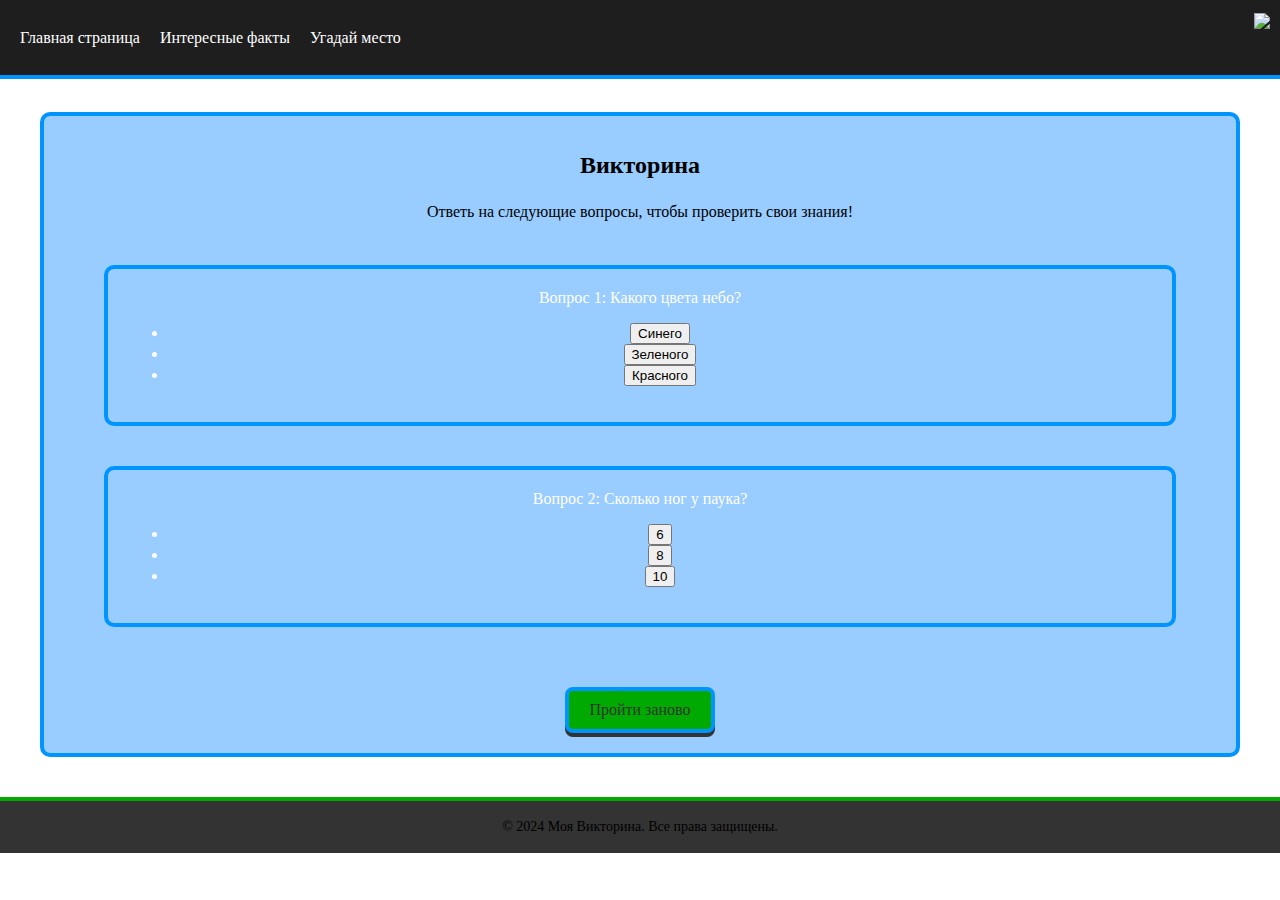
==== Викторина.html @ 30db2e1c "Добавление ссылок в верхней панели" ====
﻿<!DOCTYPE html>

<html lang="en" xmlns="http://www.w3.org/1999/xhtml">
<head>
	<meta charset="utf-8" />
	<link rel="stylesheet" href="style.css">
	<title>Проектная работа</title>
</head>
<body>
	<!-- Верхняя панель-->
	<div class="navbar">
		<div class="left-links">
			<a href="index.html" class="nav-link">Главная страница</a>
			<a href="Интересные%20факты.html" class="nav-link">Интересные факты</a>
			<a href="Угадай%20место.html" class="nav-link">Угадай место</a>
		</div>
		<div class="right-links">
			<img src="KML logo.jpeg" style="width: auto; height: 50px" class="nav-link">
		</div>
	</div>

	<br>
	<br>
	<br>
	<br>

	<!-- Основной контент -->
	<div class="content">
		<h1>Викторина</h1>
		<p>Ответь на следующие вопросы, чтобы проверить свои знания!</p>

		<!-- Контейнер для викторины -->
		<div class="quiz-container">

			<!-- Вопрос 1 -->
			<div class="quiz-content content">
				<div class="quiz-question">
					Вопрос 1: Какого цвета небо?
				</div>
				<ul class="quiz-options">
					<li><button onclick="checkAnswer(this, true)">Синего</button></li>
					<li><button onclick="checkAnswer(this, false)">Зеленого</button></li>
					<li><button onclick="checkAnswer(this, false)">Красного</button></li>
				</ul>
			</div>

			<!-- Вопрос 2 -->
			<div class="quiz-content content">
				<div class="quiz-question">
					Вопрос 2: Сколько ног у паука?
				</div>
				<ul class="quiz-options">
					<li><button onclick="checkAnswer(this, false)">6</button></li>
					<li><button onclick="checkAnswer(this, true)">8</button></li>
					<li><button onclick="checkAnswer(this, false)">10</button></li>
				</ul>
			</div>

			<!-- Результат -->
			<div class="result" id="result"></div>
		</div>

		<!-- Кнопка для перезапуска викторины -->
		<a href="#" class="download-button" onclick="resetQuiz()">Пройти заново</a>
	</div>

	<!-- Подвал -->
	<footer>
		<p>&copy; 2024 Моя Викторина. Все права защищены.</p>
	</footer>

	<!-- JavaScript для обработки ответов -->
	<script>
		let correctAnswers = 0;

		function checkAnswer(button, isCorrect) {
			const questionBlock = button.closest('.quiz-content'); // Находим блок с вопросом

			if (isCorrect) {
				correctAnswers++;
				questionBlock.classList.add('correct-answer'); // Выделяем весь блок зелёным цветом
			} else {
				questionBlock.classList.add('wrong-answer'); // Выделяем весь блок красным цветом
			}

			// Отключаем все кнопки в данном вопросе
			button.parentElement.querySelectorAll('button').forEach(btn => btn.disabled = true);

			// Показать результат, если все вопросы завершены
			const allButtons = document.querySelectorAll('.quiz-options button');
			const answeredButtons = Array.from(allButtons).filter(btn => btn.disabled);
			if (answeredButtons.length === allButtons.length) {
				document.getElementById('result').textContent = `Вы ответили правильно на ${correctAnswers} из ${allButtons.length / 3} вопросов!`;
			}
		}

		function resetQuiz() {
			correctAnswers = 0;
			document.getElementById('result').textContent = "";
			const buttons = document.querySelectorAll('.quiz-options button');
			const questionBlocks = document.querySelectorAll('.quiz-content');

			// Сбрасываем стили и отключение кнопок
			buttons.forEach(button => {
				button.disabled = false;
				button.style.backgroundColor = "#00aa00";
			});

			// Убираем выделение блоков
			questionBlocks.forEach(block => {
				block.classList.remove('correct-answer');
				block.classList.remove('wrong-answer');
			});
		}
	</script>
</body>
</html>
---- style.css ----
﻿/* Основные стили */
body {
	background-color: #ffffff;
	color: #ffffff;
	font-family: 'Press Start 2P', cursive;
	text-align: center;
	margin: 0;
	padding: 0;
}

h1 {
	font-size: 24px;
	margin-bottom: 20px;
	color: #000f;
}

p {
	font-size: 16px;
	line-height: 1.6;
	color: #000f;
}

/* Контейнер для контента */
.content {
	margin: 40px;
	padding: 20px;
	background-color: #99ccff;
	border-radius: 10px;
	border: 4px solid #0094ff;
}

	.content h1 {
		font-size: 24px;
		margin-bottom: 20px;
		color: #000f;
	}

	.content p {
		font-size: 16px;
		line-height: 1.6;
		color: #000f;
	}

/* Кнопка скачивания/просмотра */
.download-button {
	display: inline-block;
	background-color: #00aa00;
	color: #333333;
	padding: 10px 20px;
	margin-top: 20px;
	font-size: 16px;
	text-decoration: none;
	border-radius: 8px;
	border: 4px solid #0094ff;
	box-shadow: 0 4px #333333;
}

	.download-button:hover {
		background-color: #009c00;
	}

/* Подвал */
footer {
	background-color: #333333;
	padding: 10px;
	border-top: 4px solid #00aa00;
	margin-top: 40px;
}

	footer p {
		font-size: 14px;
		margin: 5px;
	}

.navbar {
	background-color: #1e1e1e;
	padding: 15px 20px;
	position: fixed;
	top: 0;
	width: 100%;
	height: 5%;
	display: flex;
	justify-content: space-between;
	align-items: center;
	z-index: 100;
	border-bottom: 4px solid #0094ff;
}

.left-links {
	display: flex;
}

.right-links .nav-link {
	margin-left: 20px;
	margin-right: 30px;
}

.nav-link {
	color: white;
	text-decoration: none;
	margin-right: 20px;
	font-size: 16px;
	display: flex;
	align-items: center;
}

	.nav-link i {
		margin-right: 8px; /* Отступ для иконок */
	}

	.nav-link:hover {
		background-color: #00aa00;
		border-radius: 5px;
		padding: 10px;
		transition: background-color 0.3s ease;
	}

.button {
	display: inline-block;
	background-color: #99ccff;
	color: #333333;
	padding: 10px 20px;
	margin-top: 20px;
	font-size: 16px;
	text-decoration: none;
	border-radius: 8px;
	border: 4px solid #0094ff;
	box-shadow: 0 4px #333333;
}

	.button:hover {
		background-color: #62a3e4;
	}
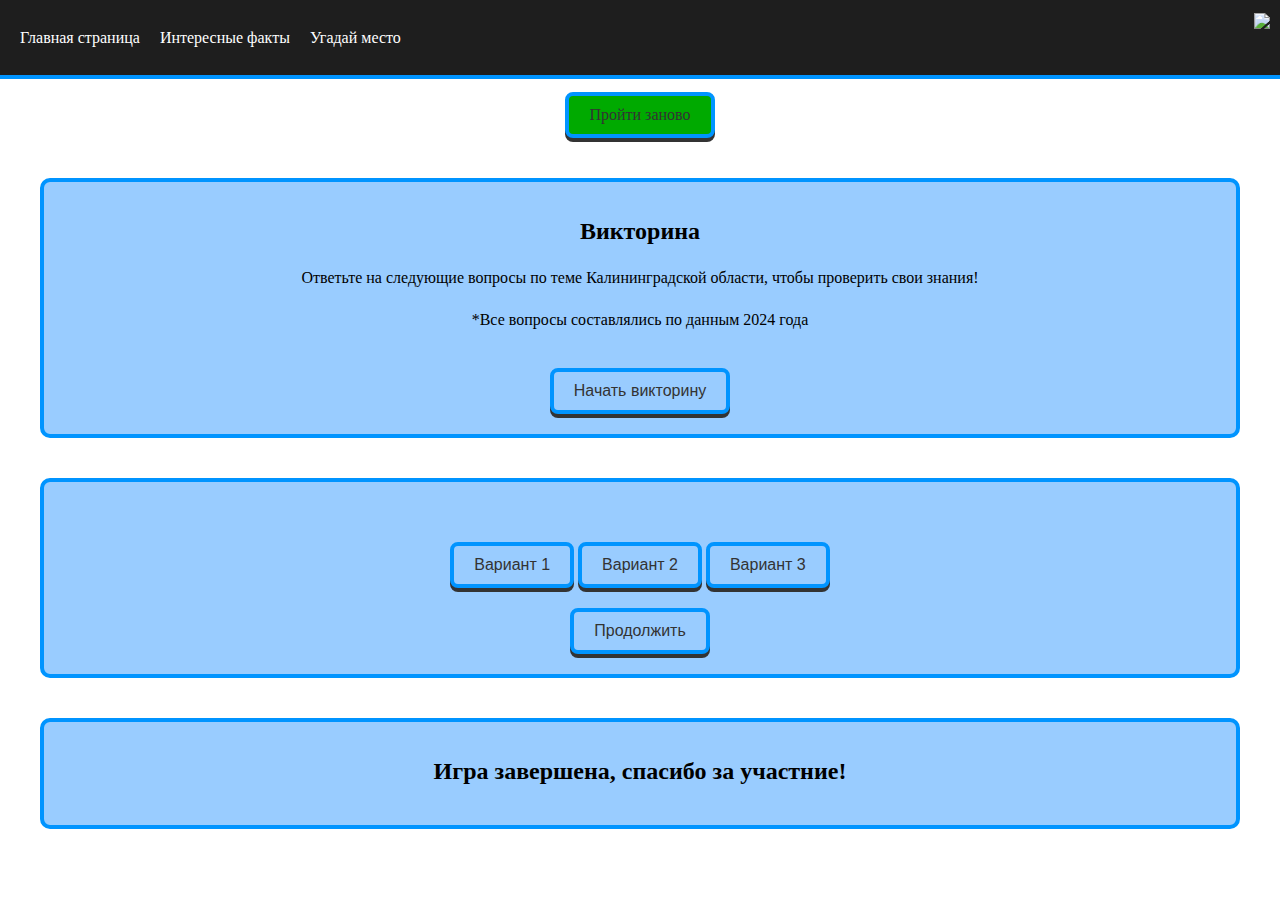
==== commit 459b9b5a: "Добавлены вопросы викторины и угадай место" ====
--- a/Викторина.html
+++ b/Викторина.html
@@ -24,94 +24,132 @@
 	<br>
 	<br>
 
-	<!-- Основной контент -->
-	<div class="content">
+	<!-- Кнопка для перезапуска викторины -->
+	<a href="#" class="download-button" onclick="resetQuiz()">Пройти заново</a>
+
+
+	<div class="content" id="startScreen">
 		<h1>Викторина</h1>
-		<p>Ответь на следующие вопросы, чтобы проверить свои знания!</p>
-
-		<!-- Контейнер для викторины -->
-		<div class="quiz-container">
-
-			<!-- Вопрос 1 -->
-			<div class="quiz-content content">
-				<div class="quiz-question">
-					Вопрос 1: Какого цвета небо?
-				</div>
-				<ul class="quiz-options">
-					<li><button onclick="checkAnswer(this, true)">Синего</button></li>
-					<li><button onclick="checkAnswer(this, false)">Зеленого</button></li>
-					<li><button onclick="checkAnswer(this, false)">Красного</button></li>
-				</ul>
-			</div>
-
-			<!-- Вопрос 2 -->
-			<div class="quiz-content content">
-				<div class="quiz-question">
-					Вопрос 2: Сколько ног у паука?
-				</div>
-				<ul class="quiz-options">
-					<li><button onclick="checkAnswer(this, false)">6</button></li>
-					<li><button onclick="checkAnswer(this, true)">8</button></li>
-					<li><button onclick="checkAnswer(this, false)">10</button></li>
-				</ul>
-			</div>
-
-			<!-- Результат -->
-			<div class="result" id="result"></div>
-		</div>
-
-		<!-- Кнопка для перезапуска викторины -->
-		<a href="#" class="download-button" onclick="resetQuiz()">Пройти заново</a>
+		<p>Ответьте на следующие вопросы по теме Калининградской области, чтобы проверить свои знания!</p>
+		<p>*Все вопросы составлялись по данным 2024 года</p>
+		<button class="button" onclick="startGame()">Начать викторину</button>
 	</div>
 
-	<!-- Подвал -->
-	<footer>
-		<p>&copy; 2024 Моя Викторина. Все права защищены.</p>
-	</footer>
+	<!-- Основной контент -->
 
-	<!-- JavaScript для обработки ответов -->
+	<div class="content" id="gameContainer">
+
+		<h1 id="question-num"></h1>
+		<p id="question"></p>
+
+		<div class="answers" id="answers">
+			<button class="button" onclick="checkAnswer(0)">Вариант 1</button>
+			<button class="button" onclick="checkAnswer(1)">Вариант 2</button>
+			<button class="button" onclick="checkAnswer(2)">Вариант 3</button>
+		</div>
+		<div class="result" id="result"></div>
+		<div class="next-button" id="nextButton">
+			<button class="button" onclick="nextQuestion()">Продолжить</button>
+		</div>
+	</div>
+
+	<div class="content" id="EndScreen">
+		<h1>Игра завершена, спасибо за участние!</h1>
+		<p id="right_answers"></p>
+	</div>
+
 	<script>
-		let correctAnswers = 0;
 
-		function checkAnswer(button, isCorrect) {
-			const questionBlock = button.closest('.quiz-content'); // Находим блок с вопросом
+		document.getElementById("gameContainer").style.display = "none";
+		document.getElementById("EndScreen").style.display = "none";
 
-			if (isCorrect) {
-				correctAnswers++;
-				questionBlock.classList.add('correct-answer'); // Выделяем весь блок зелёным цветом
+		// Массив вопросов и ответов
+
+		const questions_nums = [
+            "Вопрос 1", "Вопрос 2", "Вопрос 3", "Вопрос 4", "Вопрос 5", "Вопрос 6", "Вопрос 7"
+		]
+
+        const questions = [
+            { text: "Сколько городов в Калининградской области?", correct: 0 },
+            { text: "Какая площадь у Калининградской области?", correct: 2 },
+            { text: "Какое население Калининградской области?", correct: 2 },
+            { text: "В каком году Куршскую Косу признали национальным парком?", correct: 0 },
+            { text: "Сколько немецких фортов в Калининградской области?", correct: 1 },
+            { text: "В каком городе находится карьер по добыче янтаря?", correct: 0 },
+            { text: "Какой герб у Калининградской области?", correct: 0 },
+            { text: " у Калининградской области?", correct: 0 },
+
+		];
+
+        const answers = [
+            ["22", "31", "16"],
+            ["7 000 км²", "40 000 км²", "15 100 км²"],
+            ["1 800 000 человек", "60 000 человек", "1 100 000 человек"],
+            ["1987", "2003", "1993"],
+            ["21", "15", "8"],
+			["Янтарный", "Балтийск", "Советск"],
+			[]
+		];
+
+		let currentIndex = 0;
+		let rightAnswers = 0;
+
+		function startGame() {
+			document.getElementById("startScreen").style.display = "none";
+			document.getElementById("gameContainer").style.display = "block";
+			loadQuestion();
+		}
+
+        function loadQuestion() {
+            document.getElementById("question-num").textContent = questions_nums[currentIndex];
+            document.getElementById("question").textContent = questions[currentIndex].text;
+			const buttons = document.querySelectorAll(".answers button");
+			if (s\) {
+			
+			}
+			buttons.forEach((btn, index) => {
+				btn.textContent = answers[currentIndex][index];
+				btn.disabled = false;
+			});
+			document.getElementById("result").textContent = "";
+			document.getElementById("nextButton").style.display = "none";
+		}
+
+		function checkAnswer(selectedIndex) {
+
+			const resultDiv = document.getElementById("result");
+			if (selectedIndex === questions[currentIndex].correct) {
+				resultDiv.textContent = "Правильно!";
+				resultDiv.style.color = "green";
+				rightAnswers++;
 			} else {
-				questionBlock.classList.add('wrong-answer'); // Выделяем весь блок красным цветом
+                resultDiv.textContent = `Неправильно! Ответ - ${answers[currentIndex][questions[currentIndex].correct]}`
+				resultDiv.style.color = "red";
 			}
+			document.querySelectorAll(".answers button").forEach(btn => btn.disabled = true);
+			document.getElementById("nextButton").style.display = "block";
+			document.getElementById("answers").style.display = "none";
+		}
 
-			// Отключаем все кнопки в данном вопросе
-			button.parentElement.querySelectorAll('button').forEach(btn => btn.disabled = true);
-
-			// Показать результат, если все вопросы завершены
-			const allButtons = document.querySelectorAll('.quiz-options button');
-			const answeredButtons = Array.from(allButtons).filter(btn => btn.disabled);
-			if (answeredButtons.length === allButtons.length) {
-				document.getElementById('result').textContent = `Вы ответили правильно на ${correctAnswers} из ${allButtons.length / 3} вопросов!`;
+		function nextQuestion() {
+			currentIndex++;
+			if (currentIndex < questions.length) {
+				document.getElementById("answers").style.display = "block";
+                loadQuestion();
+			} else {
+				document.getElementById("EndScreen").style.display = "block";
+				document.getElementById("gameContainer").style.display = "none";
+				let right_answers_word = "a"
+				if (rightAnswers === 0) { right_answers_word = "правильных ответов" }
+				else if (rightAnswers === 1) { right_answers_word = "правильный ответ" }
+				else if (rightAnswers < 5) { right_answers_word = "правильных ответа" }
+				if (4 < rightAnswers) { right_answers_word = "правильных ответов" }
+				document.getElementById("right_answers").textContent = "Вы ответили на " + rightAnswers + " " + right_answers_word + " из 10";
 			}
 		}
 
-		function resetQuiz() {
-			correctAnswers = 0;
-			document.getElementById('result').textContent = "";
-			const buttons = document.querySelectorAll('.quiz-options button');
-			const questionBlocks = document.querySelectorAll('.quiz-content');
-
-			// Сбрасываем стили и отключение кнопок
-			buttons.forEach(button => {
-				button.disabled = false;
-				button.style.backgroundColor = "#00aa00";
-			});
-
-			// Убираем выделение блоков
-			questionBlocks.forEach(block => {
-				block.classList.remove('correct-answer');
-				block.classList.remove('wrong-answer');
-			});
-		}
+		// Загрузка первой панорамы при открытии
+		loadQuestion();
 	</script>
 </body>
 </html>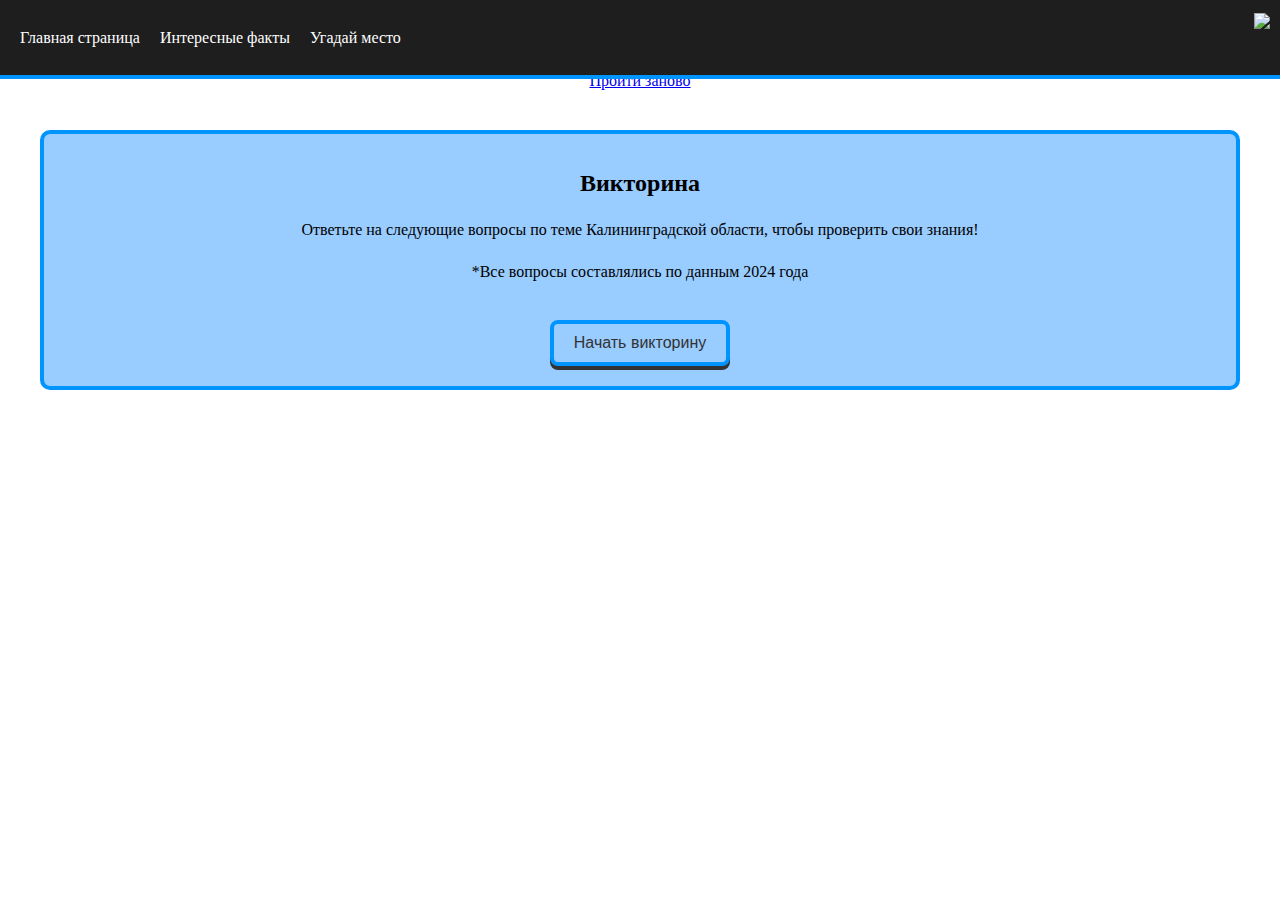
==== commit fb9154ae: "Теперь в "Угадай место" все 10 вопросов" ====
--- a/Викторина.html
+++ b/Викторина.html
@@ -37,21 +37,26 @@
 
 	<!-- Основной контент -->
 
-	<div class="content" id="gameContainer">
+    <div class="content" id="gameContainer">
 
-		<h1 id="question-num"></h1>
-		<p id="question"></p>
+        <h1 id="question-num"></h1>
+        <p id="question"></p>
 
-		<div class="answers" id="answers">
-			<button class="button" onclick="checkAnswer(0)">Вариант 1</button>
-			<button class="button" onclick="checkAnswer(1)">Вариант 2</button>
-			<button class="button" onclick="checkAnswer(2)">Вариант 3</button>
-		</div>
-		<div class="result" id="result"></div>
-		<div class="next-button" id="nextButton">
-			<button class="button" onclick="nextQuestion()">Продолжить</button>
-		</div>
-	</div>
+        <div id="images_for_7" class="image-container">
+            <img src="1.png" width="100" height="150">
+            <img src="2.png" width="100" height="150">
+            <img src="3.png" width="100" height="150">
+        </div>
+        <div class="answers" id="answers">
+            <button class="button" onclick="checkAnswer(0)">Вариант 1</button>
+            <button class="button" onclick="checkAnswer(1)">Вариант 2</button>
+            <button class="button" onclick="checkAnswer(2)">Вариант 3</button>
+        </div>
+        <div class="result" id="result"></div>
+        <div class="next-button" id="nextButton">
+            <button class="button" onclick="nextQuestion()">Продолжить</button>
+        </div>
+    </div>
 
 	<div class="content" id="EndScreen">
 		<h1>Игра завершена, спасибо за участние!</h1>
@@ -65,30 +70,31 @@
 
 		// Массив вопросов и ответов
 
-		const questions_nums = [
-            "Вопрос 1", "Вопрос 2", "Вопрос 3", "Вопрос 4", "Вопрос 5", "Вопрос 6", "Вопрос 7"
-		]
-
-        const questions = [
-            { text: "Сколько городов в Калининградской области?", correct: 0 },
-            { text: "Какая площадь у Калининградской области?", correct: 2 },
-            { text: "Какое население Калининградской области?", correct: 2 },
-            { text: "В каком году Куршскую Косу признали национальным парком?", correct: 0 },
-            { text: "Сколько немецких фортов в Калининградской области?", correct: 1 },
-            { text: "В каком городе находится карьер по добыче янтаря?", correct: 0 },
-            { text: "Какой герб у Калининградской области?", correct: 0 },
-            { text: " у Калининградской области?", correct: 0 },
+		const questions = [
+			{ text: "Сколько городов в Калининградской области?", correct: 0 },
+			{ text: "Какая площадь у Калининградской области?", correct: 2 },
+			{ text: "Какое население Калининградской области?", correct: 2 },
+			{ text: "В каком году Куршскую Косу признали национальным парком?", correct: 0 },
+			{ text: "Сколько немецких фортов в Калининградской области?", correct: 1 },
+			{ text: "В каком городе находится карьер по добыче янтаря?", correct: 0 },
+			{ text: "Какой герб у Калининградской области?", correct: 0 },
+            { text: "Какой философ является одним из символов Калининградской области?", correct: 1 },
+            { text: "Какая длина Куршской Косы?", correct: 2 },
+            { text: "Сколько заливов в Калининградской области?", correct: 1 }
 
 		];
 
-        const answers = [
-            ["22", "31", "16"],
-            ["7 000 км²", "40 000 км²", "15 100 км²"],
-            ["1 800 000 человек", "60 000 человек", "1 100 000 человек"],
-            ["1987", "2003", "1993"],
-            ["21", "15", "8"],
+		const answers = [
+			["22", "31", "16"],
+			["7 000 км²", "40 000 км²", "15 100 км²"],
+			["1 800 000 человек", "60 000 человек", "1 100 000 человек"],
+			["1987", "2003", "1993"],
+			["21", "15", "8"],
 			["Янтарный", "Балтийск", "Советск"],
-			[]
+			["1", "2", "3"],
+            ["Карл Маркс", "Иммануил Кант", "Юрген Хабермас"],
+            ["160 км", "52 км", "98 км"],
+            ["3", "2", "5"]
 		];
 
 		let currentIndex = 0;
@@ -100,15 +106,15 @@
 			loadQuestion();
 		}
 
-        function loadQuestion() {
-            document.getElementById("question-num").textContent = questions_nums[currentIndex];
-            document.getElementById("question").textContent = questions[currentIndex].text;
+		function loadQuestion() {
+			document.getElementById("question-num").textContent = `Вопрос ${currentIndex}`;
+			document.getElementById("question").textContent = questions[currentIndex].text;
 			const buttons = document.querySelectorAll(".answers button");
-			if (s\) {
-			
-			}
+			document.getElementById("images_for_7").style.display = "none";
+			if (currentIndex === 6) { document.getElementById("images_for_7").style.display = "block" }
+
 			buttons.forEach((btn, index) => {
-				btn.textContent = answers[currentIndex][index];
+				btn.textContent = answers[currentIndex][index]
 				btn.disabled = false;
 			});
 			document.getElementById("result").textContent = "";
@@ -123,7 +129,7 @@
 				resultDiv.style.color = "green";
 				rightAnswers++;
 			} else {
-                resultDiv.textContent = `Неправильно! Ответ - ${answers[currentIndex][questions[currentIndex].correct]}`
+				resultDiv.textContent = `Неправильно! Ответ - ${answers[currentIndex][questions[currentIndex].correct]}`
 				resultDiv.style.color = "red";
 			}
 			document.querySelectorAll(".answers button").forEach(btn => btn.disabled = true);
@@ -135,7 +141,7 @@
 			currentIndex++;
 			if (currentIndex < questions.length) {
 				document.getElementById("answers").style.display = "block";
-                loadQuestion();
+				loadQuestion();
 			} else {
 				document.getElementById("EndScreen").style.display = "block";
 				document.getElementById("gameContainer").style.display = "none";
--- a/style.css
+++ b/style.css
@@ -39,24 +39,6 @@
 		font-size: 16px;
 		line-height: 1.6;
 		color: #000f;
-	}
-
-/* Кнопка скачивания/просмотра */
-.download-button {
-	display: inline-block;
-	background-color: #00aa00;
-	color: #333333;
-	padding: 10px 20px;
-	margin-top: 20px;
-	font-size: 16px;
-	text-decoration: none;
-	border-radius: 8px;
-	border: 4px solid #0094ff;
-	box-shadow: 0 4px #333333;
-}
-
-	.download-button:hover {
-		background-color: #009c00;
 	}
 
 /* Подвал */
@@ -130,4 +112,13 @@
 
 	.button:hover {
 		background-color: #62a3e4;
-	}+	}
+
+.image-container {
+	white-space: nowrap; /* Запрет переноса на новую строку */
+}
+
+.image-container img {
+	display: inline-block;
+	margin-right: 10px; /* Отступ между изображениями */
+}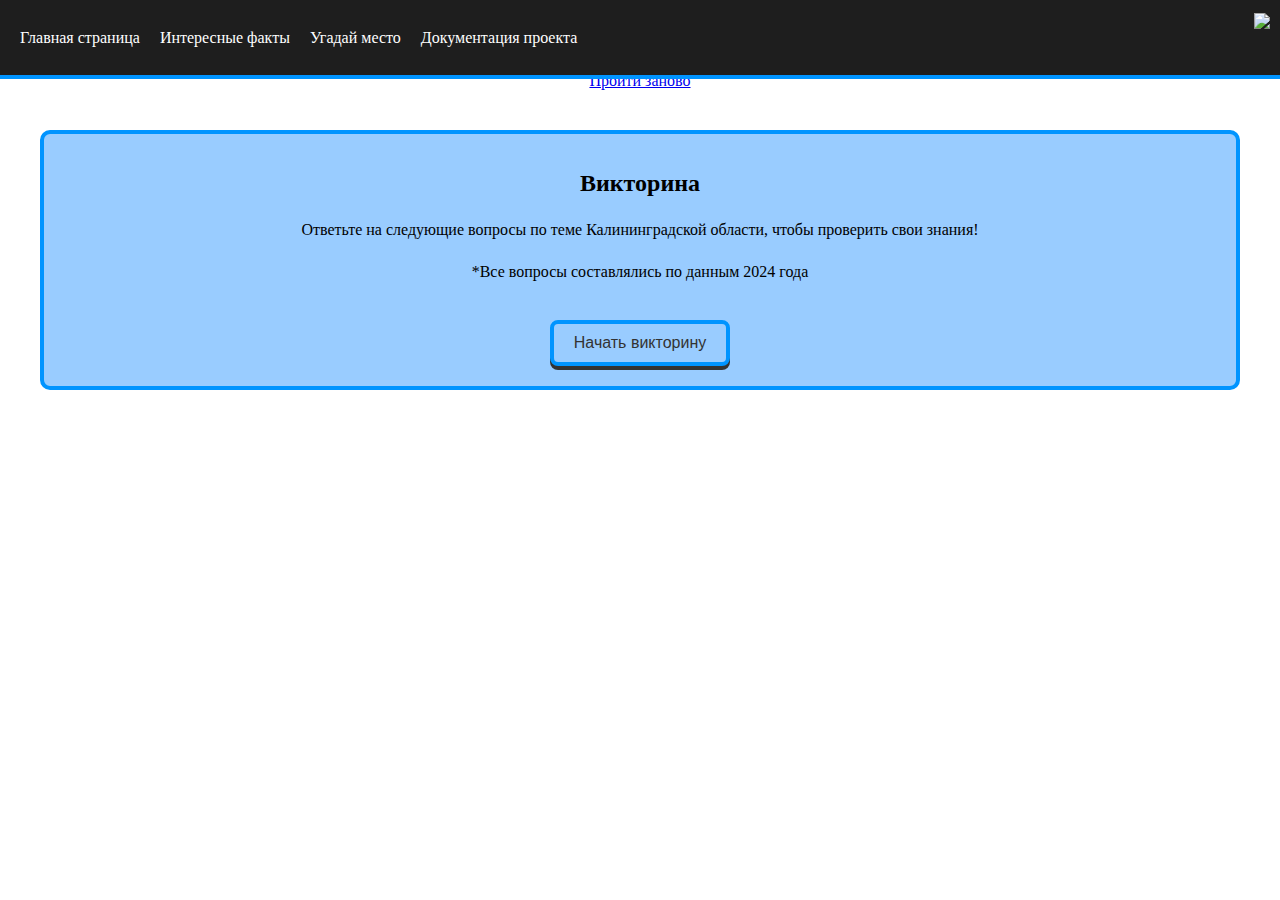
==== commit d0b627a8: "Добавлена документация" ====
--- a/Викторина.html
+++ b/Викторина.html
@@ -13,6 +13,7 @@
 			<a href="index.html" class="nav-link">Главная страница</a>
 			<a href="Интересные%20факты.html" class="nav-link">Интересные факты</a>
 			<a href="Угадай%20место.html" class="nav-link">Угадай место</a>
+			<a href="Документация%20проекта.html" class="nav-link">Документация проекта</a>
 		</div>
 		<div class="right-links">
 			<img src="KML logo.jpeg" style="width: auto; height: 50px" class="nav-link">
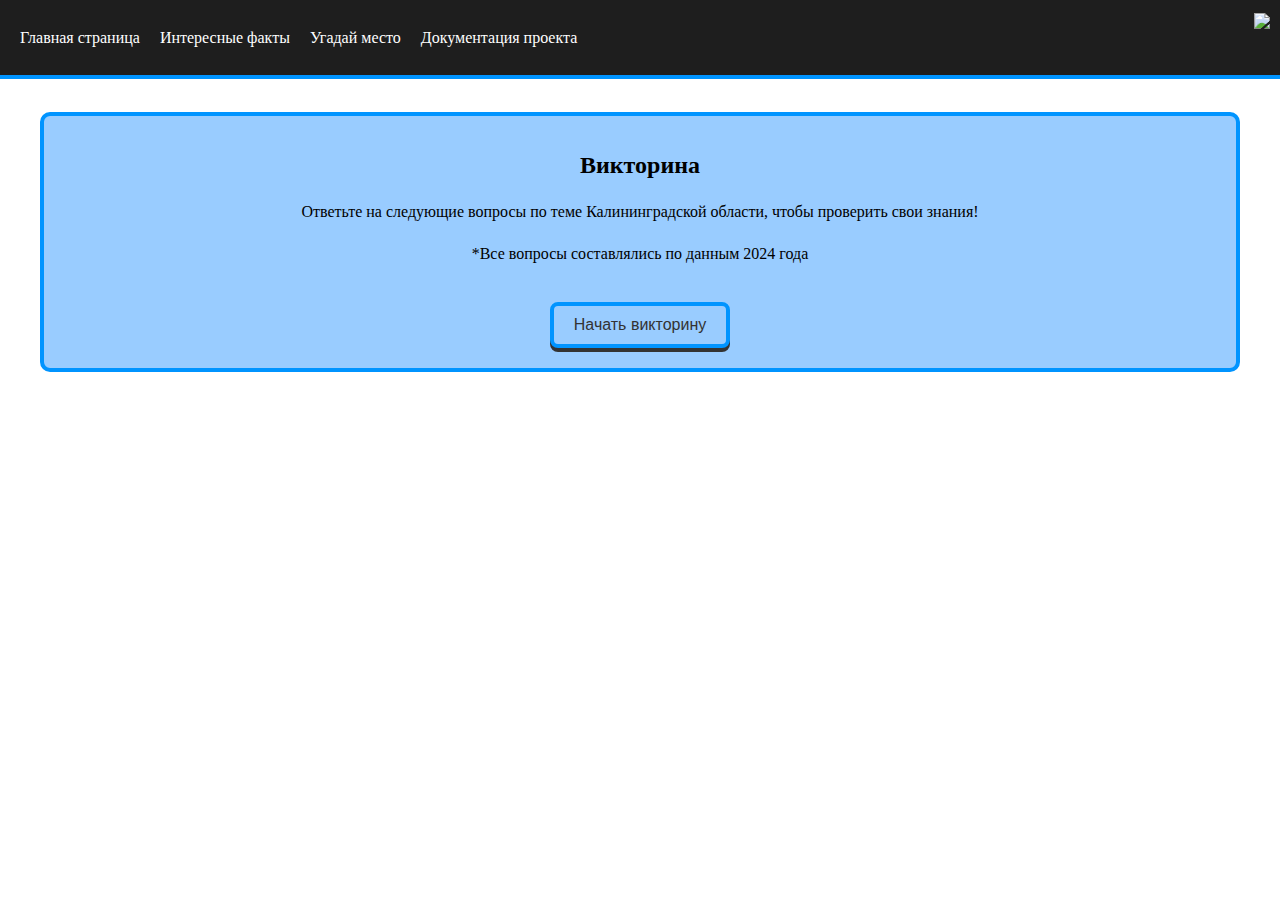
==== commit 69b9397c: "Исправлена викторина" ====
--- a/Викторина.html
+++ b/Викторина.html
@@ -26,7 +26,6 @@
 	<br>
 
 	<!-- Кнопка для перезапуска викторины -->
-	<a href="#" class="download-button" onclick="resetQuiz()">Пройти заново</a>
 
 
 	<div class="content" id="startScreen">
@@ -108,7 +107,7 @@
 		}
 
 		function loadQuestion() {
-			document.getElementById("question-num").textContent = `Вопрос ${currentIndex}`;
+			document.getElementById("question-num").textContent = `Вопрос ${currentIndex + 1}`;
 			document.getElementById("question").textContent = questions[currentIndex].text;
 			const buttons = document.querySelectorAll(".answers button");
 			document.getElementById("images_for_7").style.display = "none";
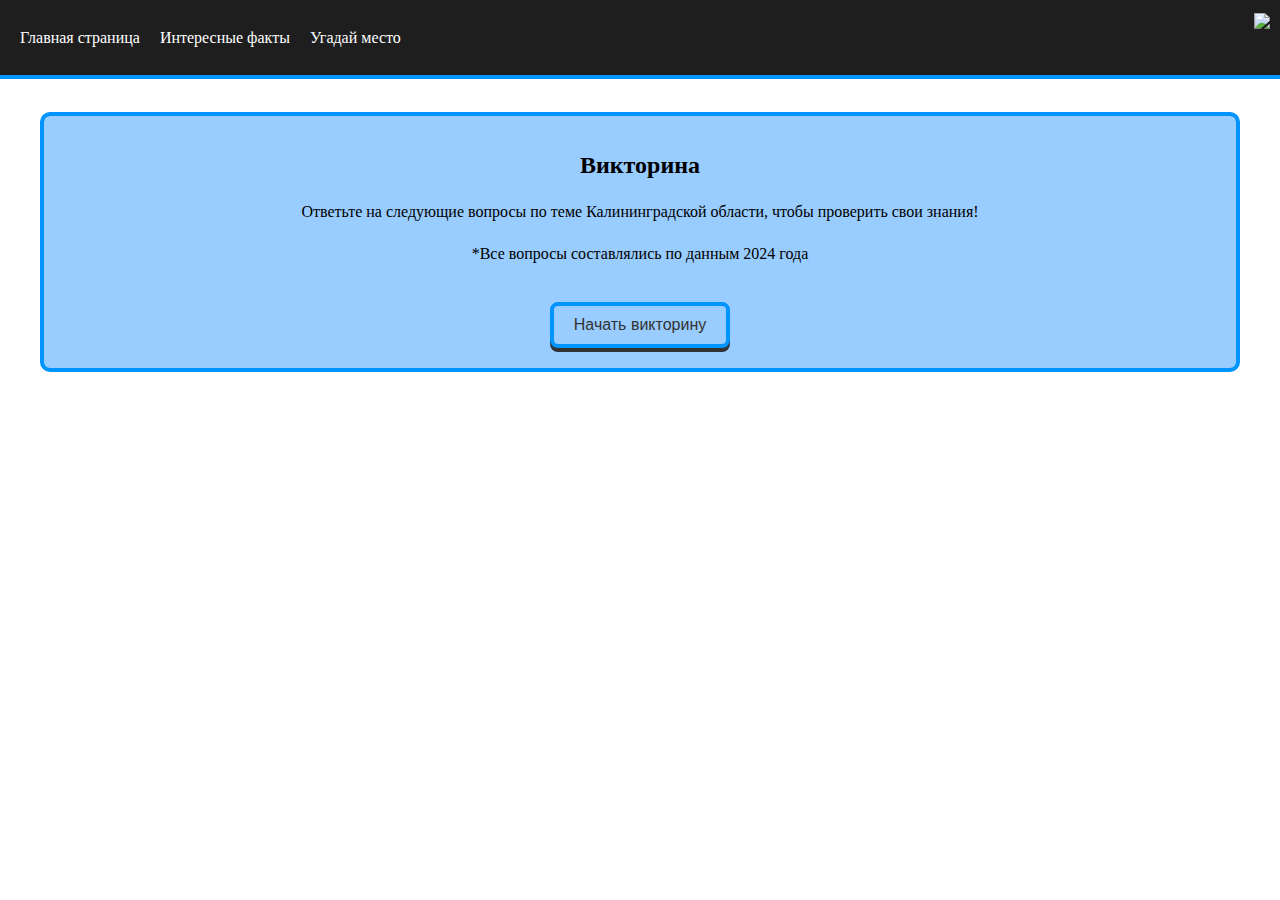
==== commit 559a2218: "Убрал ссылки на документацию, изменил название" ====
--- a/Викторина.html
+++ b/Викторина.html
@@ -13,7 +13,6 @@
 			<a href="index.html" class="nav-link">Главная страница</a>
 			<a href="Интересные%20факты.html" class="nav-link">Интересные факты</a>
 			<a href="Угадай%20место.html" class="nav-link">Угадай место</a>
-			<a href="Документация%20проекта.html" class="nav-link">Документация проекта</a>
 		</div>
 		<div class="right-links">
 			<img src="KML logo.jpeg" style="width: auto; height: 50px" class="nav-link">
